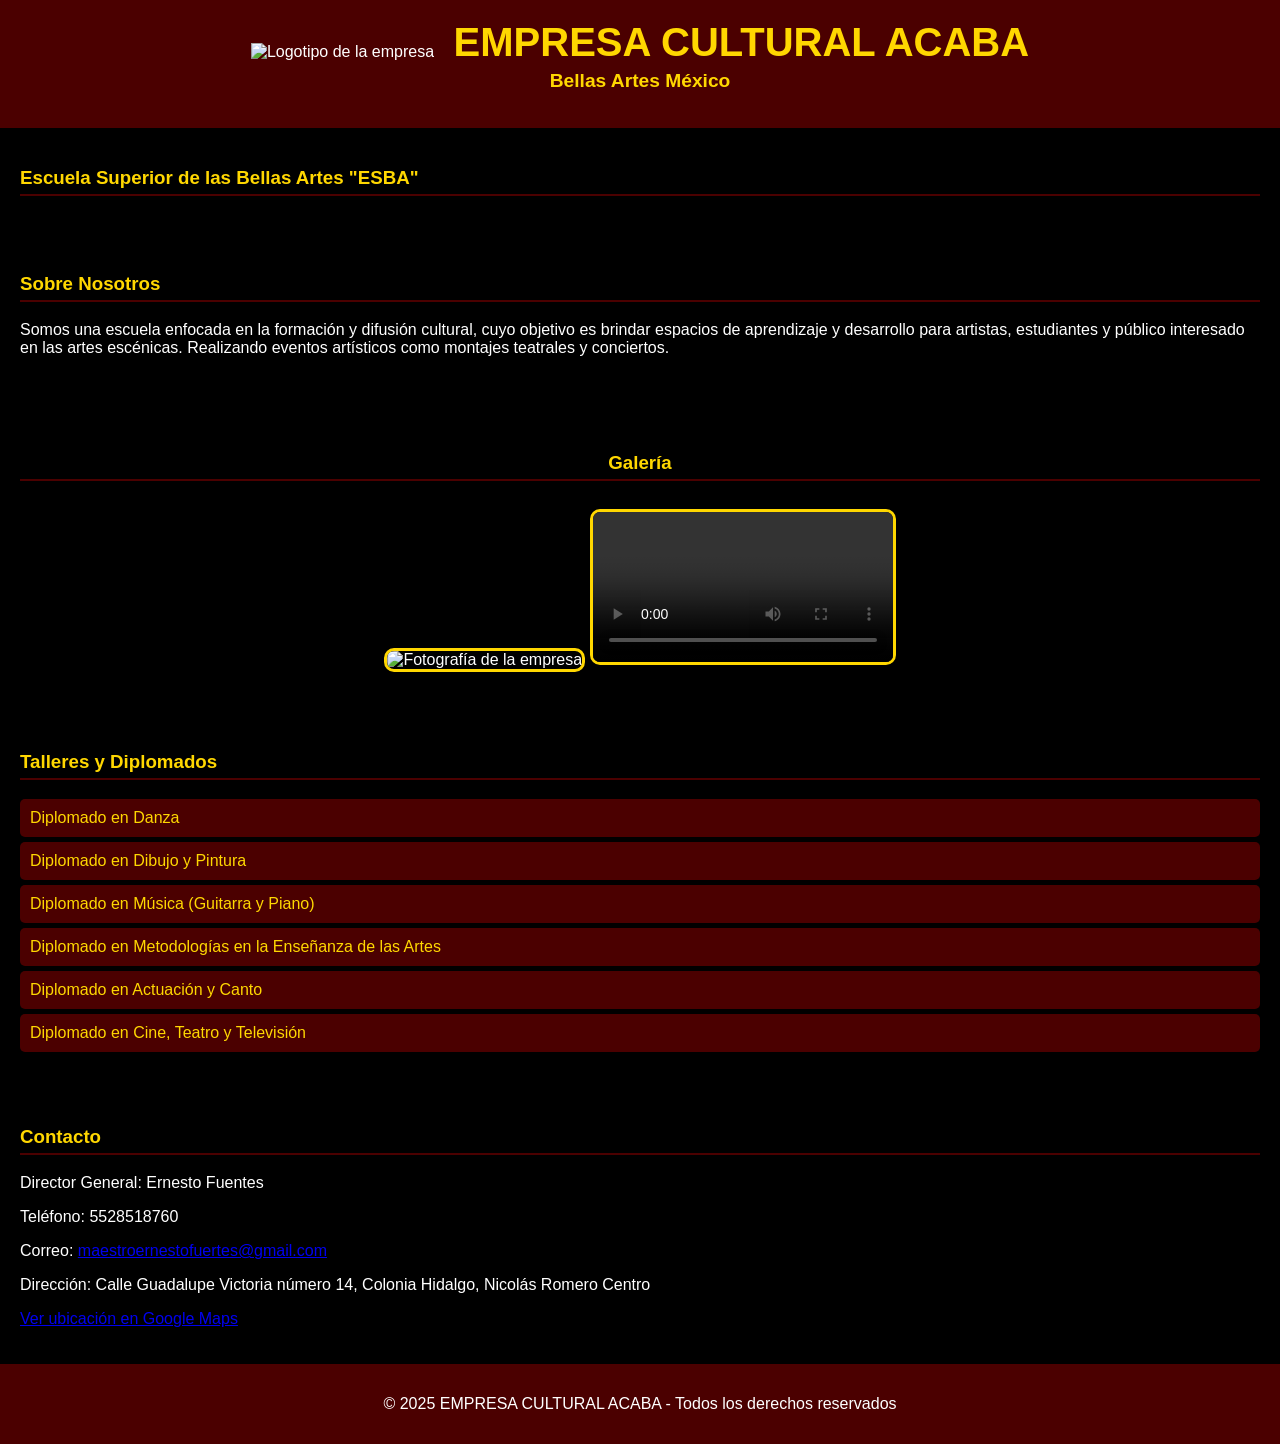
==== index.html @ f0a7b130 "Create index.html" ====
<!DOCTYPE html>
<html lang="es">
<head>
    <meta charset="UTF-8">
    <meta name="viewport" content="width=device-width, initial-scale=1.0">
    <title>EMPRESA CULTURAL ACABA</title>
    <style>
        body {
            font-family: Arial, sans-serif;
            background-color: #000; /* Fondo negro */
            color: white;
            margin: 0;
            padding: 0;
        }
        header {
            background-color: #4B0000; /* Rojo oscuro */
            padding: 20px;
            text-align: center;
        }
        header img {
            max-height: 80px;
            vertical-align: middle;
            margin-right: 15px;
        }
        header h1 {
            color: gold;
            display: inline;
            font-size: 2.5em;
        }
        header h2 {
            color: gold;
            font-size: 1.2em;
            margin-top: 5px;
        }
        section {
            padding: 20px;
        }
        h3 {
            color: gold;
            border-bottom: 2px solid #4B0000;
            padding-bottom: 5px;
        }
        p {
            color: white;
        }
        .media {
            text-align: center;
            margin: 20px 0;
        }
        .media img, .media video {
            max-width: 90%;
            border: 3px solid gold;
            border-radius: 10px;
            margin-top: 10px;
        }
        .talleres ul {
            list-style-type: none;
            padding: 0;
        }
        .talleres li {
            background-color: #4B0000;
            color: white;
            padding: 10px;
            margin: 5px 0;
            border-radius: 5px;
        }
        .talleres a {
            color: gold;
            text-decoration: none;
        }
        footer {
            background-color: #4B0000;
            color: white;
            text-align: center;
            padding: 15px;
        }
        footer a {
            color: gold;
        }
    </style>
</head>
<body>

<header>
    <img src="logo_empresa.png" alt="Logotipo de la empresa">
    <h1>EMPRESA CULTURAL ACABA</h1>
    <h2>Bellas Artes México</h2>
</header>

<section>
    <h3>Escuela Superior de las Bellas Artes "ESBA"</h3>
</section>

<section>
    <h3>Sobre Nosotros</h3>
    <p>Somos una escuela enfocada en la formación y difusión cultural, cuyo objetivo es brindar espacios de aprendizaje y desarrollo para artistas, estudiantes y público interesado en las artes escénicas. Realizando eventos artísticos como montajes teatrales y conciertos.</p>
</section>

<section class="media">
    <h3>Galería</h3>
    <img src="foto_empresa.jpeg" alt="Fotografía de la empresa">
    <video controls>
        <source src="video_empresa.mp4" type="video/mp4">
        Tu navegador no soporta videos.
    </video>
</section>

<section class="talleres">
    <h3>Talleres y Diplomados</h3>
    <ul>
        <li><a href="diplomado_danza.pdf" target="_blank">Diplomado en Danza</a></li>
        <li><a href="diplomado_dibujo_pintura.pdf" target="_blank">Diplomado en Dibujo y Pintura</a></li>
        <li><a href="diplomado_musica.pdf" target="_blank">Diplomado en Música (Guitarra y Piano)</a></li>
        <li><a href="diplomado_metodologias.pdf" target="_blank">Diplomado en Metodologías en la Enseñanza de las Artes</a></li>
        <li><a href="diplomado_actuacion_canto.pdf" target="_blank">Diplomado en Actuación y Canto</a></li>
        <li><a href="diplomado_cine_teatro.pdf" target="_blank">Diplomado en Cine, Teatro y Televisión</a></li>
    </ul>
</section>

<section>
    <h3>Contacto</h3>
    <p>Director General: Ernesto Fuentes</p>
    <p>Teléfono: 5528518760</p>
    <p>Correo: <a href="mailto:maestroernestofuertes@gmail.com">maestroernestofuertes@gmail.com</a></p>
    <p>Dirección: Calle Guadalupe Victoria número 14, Colonia Hidalgo, Nicolás Romero Centro</p>
    <p><a href="https://maps.app.goo.gl/i7co16rmn8RRfvMRA?g_st=aw" target="_blank">Ver ubicación en Google Maps</a></p>
</section>

<footer>
    <p>&copy; 2025 EMPRESA CULTURAL ACABA - Todos los derechos reservados</p>
</footer>

</body>
</html>
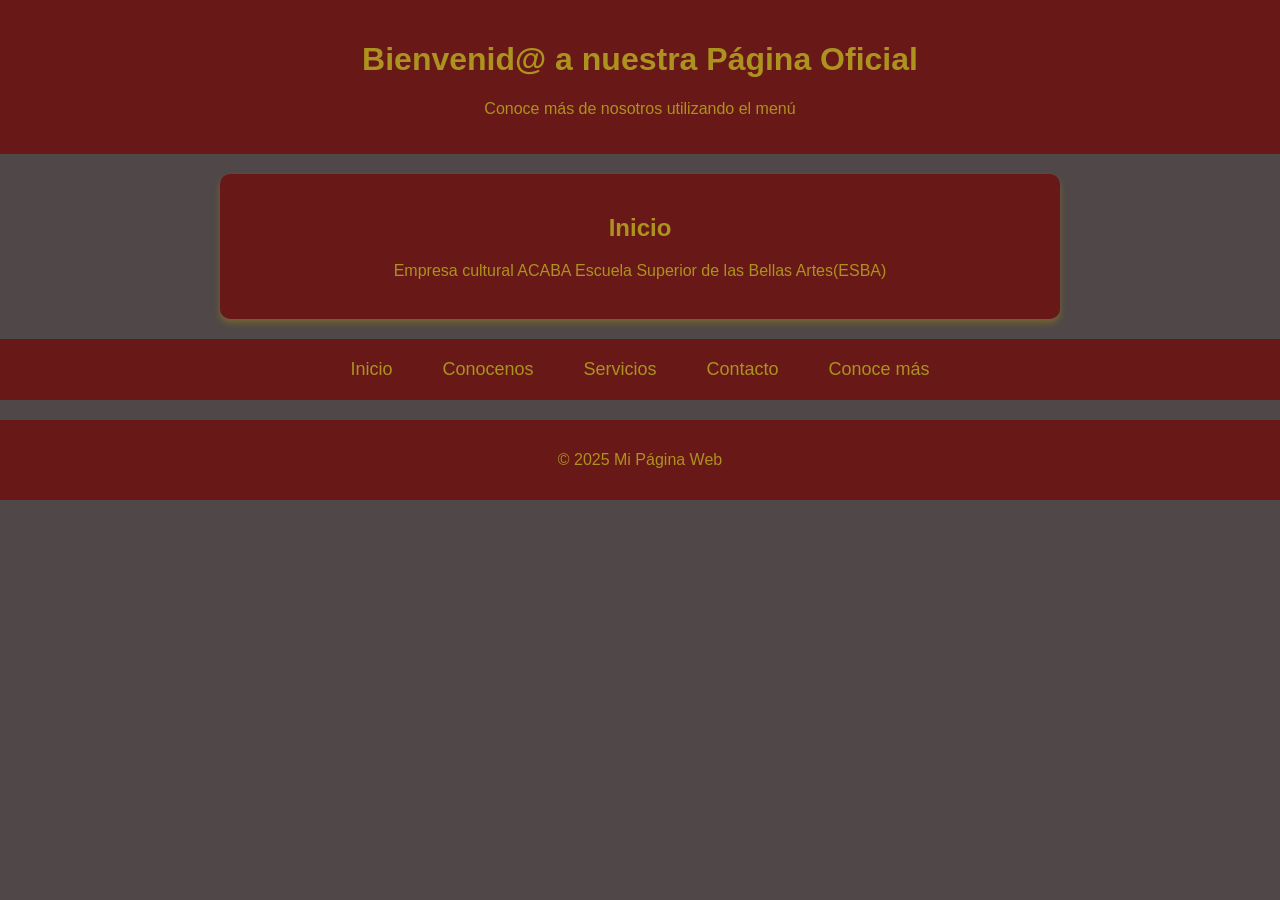
==== commit 8830aa4c: "Update and rename index.HTML to index.html" ====
--- a/index.html
+++ b/index.html
@@ -1,134 +1,50 @@
-<!DOCTYPE html>
-<html lang="es">
-<head>
-    <meta charset="UTF-8">
-    <meta name="viewport" content="width=device-width, initial-scale=1.0">
-    <title>EMPRESA CULTURAL ACABA</title>
-    <style>
-        body {
-            font-family: Arial, sans-serif;
-            background-color: #000; /* Fondo negro */
-            color: white;
-            margin: 0;
-            padding: 0;
-        }
-        header {
-            background-color: #4B0000; /* Rojo oscuro */
-            padding: 20px;
-            text-align: center;
-        }
-        header img {
-            max-height: 80px;
-            vertical-align: middle;
-            margin-right: 15px;
-        }
-        header h1 {
-            color: gold;
-            display: inline;
-            font-size: 2.5em;
-        }
-        header h2 {
-            color: gold;
-            font-size: 1.2em;
-            margin-top: 5px;
-        }
-        section {
-            padding: 20px;
-        }
-        h3 {
-            color: gold;
-            border-bottom: 2px solid #4B0000;
-            padding-bottom: 5px;
-        }
-        p {
-            color: white;
-        }
-        .media {
-            text-align: center;
-            margin: 20px 0;
-        }
-        .media img, .media video {
-            max-width: 90%;
-            border: 3px solid gold;
-            border-radius: 10px;
-            margin-top: 10px;
-        }
-        .talleres ul {
-            list-style-type: none;
-            padding: 0;
-        }
-        .talleres li {
-            background-color: #4B0000;
-            color: white;
-            padding: 10px;
-            margin: 5px 0;
-            border-radius: 5px;
-        }
-        .talleres a {
-            color: gold;
-            text-decoration: none;
-        }
-        footer {
-            background-color: #4B0000;
-            color: white;
-            text-align: center;
-            padding: 15px;
-        }
-        footer a {
-            color: gold;
-        }
-    </style>
-</head>
-<body>
-
-<header>
-    <img src="logo_empresa.png" alt="Logotipo de la empresa">
-    <h1>EMPRESA CULTURAL ACABA</h1>
-    <h2>Bellas Artes México</h2>
-</header>
-
-<section>
-    <h3>Escuela Superior de las Bellas Artes "ESBA"</h3>
-</section>
-
-<section>
-    <h3>Sobre Nosotros</h3>
-    <p>Somos una escuela enfocada en la formación y difusión cultural, cuyo objetivo es brindar espacios de aprendizaje y desarrollo para artistas, estudiantes y público interesado en las artes escénicas. Realizando eventos artísticos como montajes teatrales y conciertos.</p>
-</section>
-
-<section class="media">
-    <h3>Galería</h3>
-    <img src="foto_empresa.jpeg" alt="Fotografía de la empresa">
-    <video controls>
-        <source src="video_empresa.mp4" type="video/mp4">
-        Tu navegador no soporta videos.
-    </video>
-</section>
-
-<section class="talleres">
-    <h3>Talleres y Diplomados</h3>
-    <ul>
-        <li><a href="diplomado_danza.pdf" target="_blank">Diplomado en Danza</a></li>
-        <li><a href="diplomado_dibujo_pintura.pdf" target="_blank">Diplomado en Dibujo y Pintura</a></li>
-        <li><a href="diplomado_musica.pdf" target="_blank">Diplomado en Música (Guitarra y Piano)</a></li>
-        <li><a href="diplomado_metodologias.pdf" target="_blank">Diplomado en Metodologías en la Enseñanza de las Artes</a></li>
-        <li><a href="diplomado_actuacion_canto.pdf" target="_blank">Diplomado en Actuación y Canto</a></li>
-        <li><a href="diplomado_cine_teatro.pdf" target="_blank">Diplomado en Cine, Teatro y Televisión</a></li>
-    </ul>
-</section>
-
-<section>
-    <h3>Contacto</h3>
-    <p>Director General: Ernesto Fuentes</p>
-    <p>Teléfono: 5528518760</p>
-    <p>Correo: <a href="mailto:maestroernestofuertes@gmail.com">maestroernestofuertes@gmail.com</a></p>
-    <p>Dirección: Calle Guadalupe Victoria número 14, Colonia Hidalgo, Nicolás Romero Centro</p>
-    <p><a href="https://maps.app.goo.gl/i7co16rmn8RRfvMRA?g_st=aw" target="_blank">Ver ubicación en Google Maps</a></p>
-</section>
-
-<footer>
-    <p>&copy; 2025 EMPRESA CULTURAL ACABA - Todos los derechos reservados</p>
-</footer>
-
-</body>
-</html>
+<!DOCTYPE html>
+<html lang="es">
+<head>
+  <meta charset="UTF-8">
+  <meta name="viewport" content="width=device-width, initial-scale=1.0">
+  <title>Inicio - ESBA</title>
+  <link rel="stylesheet" href="style.css">
+</head>
+<body>
+  <header>
+    <h1>Bienvenid@ a nuestra Página Oficial</h1>
+    <p>Conoce más de nosotros utilizando el menú</p>
+  </header>
+
+  <section class="info-container">
+    <h2>Inicio</h2>
+    <p>Empresa cultural ACABA Escuela Superior de las Bellas Artes(ESBA)</p>
+  </section>
+
+  <nav>
+  <ul>
+    <li class="tooltip">
+      <a href="index.html">Inicio</a>
+      <span class="tooltip-text">Ir a la página principal</span>
+    </li>
+    <li class="tooltip">
+      <a href="sobre.html">Conocenos</a>
+      <span class="tooltip-text">Conoce más sobre nosotros</span>
+    </li>
+    <li class="tooltip">
+      <a href="serv.html">Servicios</a>
+      <span class="tooltip-text">Conoce sobre nuestros diferntes tipos de talleres</span>
+    </li>
+    <li class="tooltip">
+      <a href="conta.html">Contacto</a>
+      <span class="tooltip-text">Siguenos en nuestras redes</span>
+    </li>
+    <li class="tooltip">
+      <a href="conoce.html">Conoce más</a>
+      <span class="tooltip-text">Siguenos en nuestras redes</span>
+    </li>
+  </ul>
+  </nav>
+
+  <footer>
+    <p>&copy; 2025 Mi Página Web</p>
+  </footer>
+</body>
+
+</html>
--- a/style.css
+++ b/style.css
@@ -0,0 +1,168 @@
+/* Estilos generales */
+body {
+  margin: 0;
+  font-family: Arial, sans-serif;
+  background-color: #504848;
+  color: #703c3c;
+}
+
+/* Encabezado */
+header {
+  background: rgb(105, 24, 24);
+  color: rgb(172, 146, 31);
+  text-align: center;
+  padding: 20px;
+}
+
+h3, h2{
+    color: rgb(172, 146, 31);
+}
+
+/* Contenedor de información */
+.info-container {
+  max-width: 800px;
+  margin: 20px auto;
+  padding: 20px;
+  background-color: rgb(105, 24, 24);
+  border-radius: 10px;
+  box-shadow: 0 4px 6px rgba(151, 128, 23, 0.5);
+  text-align: center;
+  transition: opacity 0.5s ease; /* animación fade */
+  opacity: 1;
+}
+
+.info-container.fade-out {
+  opacity: 0;
+  pointer-events: none;
+}
+
+.info-container h2 {
+  color: rgb(172, 146, 31);
+  margin-bottom: 10px;
+}
+
+.info-container p {
+  color: rgb(172, 146, 31);
+  line-height: 1.6;
+}
+
+/* Navegación */
+nav {
+  background-color: rgb(105, 24, 24);
+  padding: 10px;
+}
+
+nav ul {
+  list-style: none;
+  margin: 0;
+  padding: 0;
+  display: flex;
+  gap: 20px;
+  justify-content: center;
+  flex-wrap: wrap;
+}
+
+nav ul li {
+  position: relative;
+  font-size: 18px;
+}
+
+/* Tooltip contenedor */
+.tooltip {
+  position: relative;
+  display: inline-block;
+}
+
+/* Tooltip texto */
+.tooltip .tooltip-text {
+  visibility: hidden;
+  opacity: 0;
+  width: 180px;
+  background-color: rgb(105, 24, 24);
+  color: rgb(172, 146, 31);
+  text-align: center;
+  border-radius: 10px;
+  padding: 5px;
+  position: absolute;
+  bottom: -45px;
+  left: 50%;
+  transform: translateX(-50%) translateY(5px);
+  transition: opacity 0.3s ease, transform 0.3s ease;
+  z-index: 1;
+  font-size: 14px;
+  pointer-events: none;
+}
+
+.tooltip:hover .tooltip-text {
+  visibility: visible;
+  opacity: 1;
+  transform: translateX(-50%) translateY(0);
+}
+
+nav ul li a {
+  color: rgb(172, 146, 31);
+  text-decoration: none;
+  padding: 10px 15px;
+  display: block;
+  border-radius: 6px;
+  transition: all 0.3s ease; /* transición suave */
+  position: relative;
+}
+
+/* Animación al pasar el mouse */
+nav ul li a:hover {
+  background-color: rgb(105, 24, 24);
+  color: rgb(172, 146, 31);
+  transform: scale(1.1);
+  box-shadow: 0 4px 8px rgba(151, 128, 23, 0.4);
+}
+
+/* Animación al hacer click */
+nav ul li a:active {
+  transform: scale(0.95);
+  box-shadow: 0 2px 4px rgba(151, 128, 23, 0.4);
+}
+
+/* Footer */
+footer {
+  background: rgb(105, 24, 24);
+  color: rgb(172, 146, 31);
+  text-align: center;
+  padding: 15px;
+  margin-top: 20px;
+}
+
+/* Texto de la información arriba del mapa */
+.patio-card h3,
+.patio-card p {
+  color: rgb(172, 146, 31); /* 🟡 Texto arriba del mapa en dorado */
+}
+
+/* Estilo del contenedor del mapa */
+.patio-card .map-container {
+  width: 50vw;
+  height: 50vh;
+  margin: 0 auto;
+  border-radius: 70px;
+  overflow: hidden;
+  background: #e0e0e0;
+}
+
+.patio-card .map-container iframe {
+  width: 100%;
+  height: 100%;
+  border: 0;
+}
+
+/* Responsive */
+@media (max-width: 500px) {
+  nav ul {
+    flex-direction: column;
+    gap: 20px;
+  }
+
+  .patio-card .map-container {
+    width: 100%;
+    height: 50vh;
+  }
+}
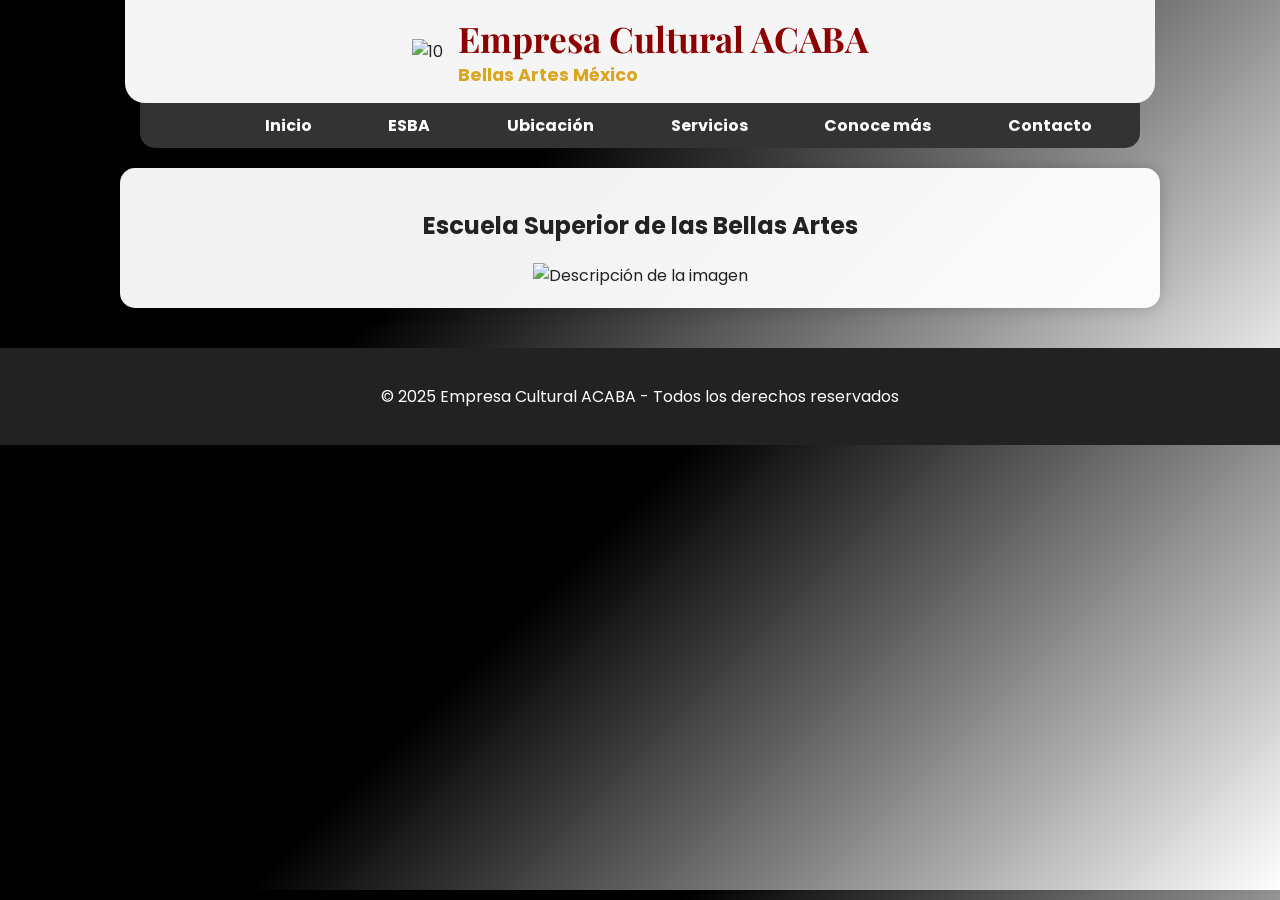
==== commit b751ea36: "Add files via upload" ====
--- a/index.html
+++ b/index.html
@@ -3,48 +3,475 @@
 <head>
   <meta charset="UTF-8">
   <meta name="viewport" content="width=device-width, initial-scale=1.0">
-  <title>Inicio - ESBA</title>
-  <link rel="stylesheet" href="style.css">
+  <title>Empresa Cultural ACABA</title>
+
+  <!-- Fuentes más atractivas -->
+  <link href="https://fonts.googleapis.com/css2?family=Playfair+Display:wght@600;700&family=Poppins:wght@400;600&display=swap" rel="stylesheet">
+
+  <style>
+    body {
+      margin: 0;
+      font-family: 'Poppins', 'Trebuchet MS', sans-serif; /* solo cambié la fuente */
+      background: linear-gradient(135deg, #000 40%, #fff 100%);
+      color: #222;
+    }
+    header {
+      background: #f5f5f5;
+      display: flex;
+      align-items: center;
+      justify-content: center;
+      padding: 15px;
+      border-radius: 0 0 20px 20px;
+      max-width: 1000px;
+      margin: auto;
+    }
+    header img {
+      height: 60px;
+      margin-right: 15px;
+    }
+    header h1 {
+      font-size: 2.2em;
+      margin: 0;
+      color: darkred;
+      font-family: 'Playfair Display', serif; /* fuente más vistosa para el título */
+    }
+    header h2 {
+      font-size: 1.1em;
+      margin: 0;
+      color: goldenrod;
+      font-family: 'Poppins', sans-serif; /* coherencia tipográfica */
+    }
+    nav {
+      background: #333;
+      border-radius: 0 0 15px 15px;
+      max-width: 1000px;
+      margin: auto;
+    }
+    nav ul {
+      display: flex;
+      justify-content: space-around;
+      list-style: none;
+      padding: 10px;
+      margin: 0;
+    }
+    nav a {
+      color: white;
+      text-decoration: none;
+      font-weight: bold;
+      transition: 0.3s;
+      cursor: pointer;
+      font-family: 'Poppins', sans-serif;
+    }
+    nav a:hover {
+      color: red;
+      text-decoration: underline;
+    }
+    .contenedor {
+      max-width: 1000px;
+      margin: 20px auto;
+      padding: 20px;
+      background: rgba(255,255,255,0.95);
+      border-radius: 15px;
+      box-shadow: 0 0 15px rgba(0,0,0,0.2);
+      display: none; /* Ocultamos todas las secciones por defecto */
+    }
+    .contenedor.activo {
+      display: block; /* Mostramos solo la activa */
+    }
+    .taller {
+      margin-bottom: 25px;
+      padding: 15px;
+      border-left: 6px solid darkred;
+      background: #fafafa;
+      border-radius: 10px;
+      display: flex;
+      align-items: center;
+      gap: 20px;
+    }
+    .taller h3 {
+      margin: 0;
+      color: darkred;
+      text-shadow: 1px 1px 2px #aaa;
+      transition: color 0.3s;
+      font-family: 'Playfair Display', serif; /* títulos de talleres más elegantes */
+    }
+    .taller h3:hover {
+      color: red;
+      cursor: pointer;
+    }
+    .taller img {
+      max-width: 220px;
+      border-radius: 10px;
+    }
+    .taller p {
+      margin: 5px 0;
+    }
+    .mapa {
+      width: 100%;
+      height: 400px;
+      border: 50%;
+    }
+    .mapa img {
+      max-width: 100%;
+      border-radius: 15px;
+    }
+    .servicios a {
+      display: block;
+      margin: 8px 0;
+      color: darkblue;
+      text-decoration: none;
+      font-family: 'Poppins', sans-serif;
+    }
+    .servicios a:hover {
+      color: crimson;
+      font-weight: bold;
+    }
+    .diplo p {
+      margin: 5px 0;
+    }
+    footer {
+      text-align: center;
+      padding: 20px;
+      background: #222;
+      color: white;
+      margin-top: 40px;
+      font-family: 'Poppins', sans-serif;
+    }
+    .redes a {
+      margin: 0 10px;
+      display: inline-block;
+    }
+    .redes img {
+      height: 40px;
+      width: 40px;
+    }
+    .conte {
+      width: 300px; /* Ancho del contenedor */
+      height: 200px; /* Alto del contenedor */
+      background-color: rgb(255, 255, 255); /* Color de fondo */
+      margin: 20px 0; /* Centrar el contenedor */
+      padding: 10px; /* Espaciado interno */
+      border: 2px solid rgb(44, 44, 48); /* Borde */
+    }
+    #videob
+    {
+      padding-left: 800px;
+    }
+    
+  </style>
 </head>
 <body>
+
   <header>
-    <h1>Bienvenid@ a nuestra Página Oficial</h1>
-    <p>Conoce más de nosotros utilizando el menú</p>
+    </div>
+      <a target="_blank">
+      <img src="img/LOGOTIPO BELLAS ARTES MÉXICO NEGRO.png" alt="10" width="50">
+    </a>
+    </div>
+    <div>
+      <div style="display: flex; flex-wrap: wrap; gap: 20px; justify-content: center;">
+    <a target="_blank">
+      <h1>Empresa Cultural ACABA</h1>
+      <h2>Bellas Artes México</h2>
+    </div>
   </header>
 
-  <section class="info-container">
-    <h2>Inicio</h2>
-    <p>Empresa cultural ACABA Escuela Superior de las Bellas Artes(ESBA)</p>
+  <nav>
+    <ul>
+      <li><a onclick="mostrarSeccion('inicio')">Inicio</a></li>
+      <li><a onclick="mostrarSeccion('esba')">ESBA</a></li>
+      <li><a onclick="mostrarSeccion('ubicacion')">Ubicación</a></li>
+      <li><a onclick="mostrarSeccion('servicios')">Servicios</a></li>
+      <li><a onclick="mostrarSeccion('conocemas')">Conoce más</a></li>
+      <li><a onclick="mostrarSeccion('contacto')">Contacto</a></li>
+    </ul>
+  </nav>
+
+  <!-- INICIO -->
+  <section id="inicio" class="contenedor activo">
+    <h2 style="text-align: center;">Escuela Superior de las Bellas Artes</h2>
+    <div style="text-align: center;">
+  <img src="img/imagen_inicio.jpg.jpg" alt="Descripción de la imagen" style="width: 800px;">
+</div>
   </section>
 
-  <nav>
-  <ul>
-    <li class="tooltip">
-      <a href="index.html">Inicio</a>
-      <span class="tooltip-text">Ir a la página principal</span>
-    </li>
-    <li class="tooltip">
-      <a href="sobre.html">Conocenos</a>
-      <span class="tooltip-text">Conoce más sobre nosotros</span>
-    </li>
-    <li class="tooltip">
-      <a href="serv.html">Servicios</a>
-      <span class="tooltip-text">Conoce sobre nuestros diferntes tipos de talleres</span>
-    </li>
-    <li class="tooltip">
-      <a href="conta.html">Contacto</a>
-      <span class="tooltip-text">Siguenos en nuestras redes</span>
-    </li>
-    <li class="tooltip">
-      <a href="conoce.html">Conoce más</a>
-      <span class="tooltip-text">Siguenos en nuestras redes</span>
-    </li>
-  </ul>
-  </nav>
+  <!-- ESBA -->
+  <section id="esba" class="contenedor">
+    <h2>Somos</h2>
+    <p>Somos una escuela enfocada en la formación y difusión cultural, cuyo objetivo es brindar espacios de aprendizaje y desarrollo para artistas, estudiantes y público interesado en las artes escénicas. Realizando eventos artísticos como montajes teatrales y conciertos.</p>
+
+    <div class="taller">
+      <div>
+        <h3>🩰 Diplomado en Danza</h3>
+        <p>Enfocado en técnicas de danza clásica, contemporánea y folklórica, Incluye expresión corporal, coordinación rítmica y puestas en escena, Ideal para quienes buscan formarse como bailarines o maestros de danza.</p>
+      </div>
+      </div>
+      <a target="_blank">
+      <img src="img/imgdanza1.jpeg" alt="Imagen 1" width="220">
+    </a>
+    </div>
+    </div>
+
+    <div class="taller">
+      <div>
+        <h3>🎨 Diplomado en Pintura</h3>
+        <p>Enseña fundamentos del dibujo artístico, teoría del color y técnicas de pintura (óleo, acrílico, acuarela), Desarrollo de la creatividad plástica y composición visual, Orientado tanto a principiantes como a quienes desean profesionalizarse en artes visuales.</p>
+      </div>
+      </div>
+      <a target="_blank">
+      <img src="img/imgdinujo.jpg" alt="Imagen 1" width="220">
+    </a>
+    </div>
+    </div>
+
+    <div class="taller">
+      <div>
+        <h3>🎶 Diplomado en Música (Guitarra y Piano)</h3>
+        <p>Formación musical con práctica instrumental en guitarra y piano, incluye teoría musical, lectura de partituras, armonía y acompañamiento. Dirigido a quienes buscan iniciarse o mejorar en ejecución musical.</p>
+      </div>
+      </div>
+      <a target="_blank">
+      <img src="img/imgpiano.jpg" alt="Imagen 1" width="220">
+    </a>
+    </div>
+    </div>
+
+    <div class="taller">
+      <div>
+        <h3>📚 Diplomado en Metodologías en la Enseñanza de las Artes</h3>
+        <p>Preparación pedagógica para enseñar artes (música, teatro, danza, pintura). Estrategias didácticas, planificación de clases y evaluación artística, ideal para docentes o artistas que quieran dedicarse a la enseñanza.</p>
+      </div>
+      </div>
+      <a target="_blank">
+      <img src="img/imgmeto.jpg" alt="Imagen 1" width="220">
+    </a>
+    </div>
+    </div>
+
+     <div class="taller">
+      <div>
+        <h3>🎤 Diplomado en Actuación y Canto</h3>
+        <p>Formación integral en artes escénicas y técnicas vocales. Incluye actuación teatral, expresión corporal, proyección de voz y canto. Orientado a quienes buscan desarrollarse en teatro musical o actuación profesional.</p>
+      </div>
+      </div>
+      <a target="_blank">
+      <img src="img/imgcanto.jpg" alt="Imagen 1" width="220">
+    </a>
+    </div>
+    </div>
+
+    <div class="taller">
+      <div>
+        <h3>🎬 Diplomado en Cine, Teatro y Televisión</h3>
+        <p>El teatro es el arte más antiguo de la humanidad: existe desde hace más de 2,500 años. México es uno de los países con mayor producción de telenovelas en el mundo. En cine, una escena de 30 segundos puede tardar ¡hasta un día completo en grabarse!</p>
+      </div>
+      </div>
+      <a target="_blank">
+      <img src="img/imgactu.jpg" alt="Imagen 1" width="220">
+    </a>
+    </div>
+    </div>
+  </section>
+
+  <!-- UBICACION -->
+   <section id="ubicacion" class="contenedor mapa" style="width: 50%; margin: 0 auto;">
+    <iframe width="100%" height="350" src="https://www.openstreetmap.org/export/embed.html?bbox=-99.3165135383606%2C19.6211544549279%2C-99.3105697631836%2C19.62412049467141&amp;layer=mapnik&amp;marker=19.622637481642496%2C-99.3135416507721"
+    style="border: 1px solid black"></iframe>
+    <br/>
+    <big>
+    <a href="https://www.openstreetmap.org/?mlat=19.622637&amp;mlon=-99.313542#map=18/19.622637/-99.313542">
+    Haz click para ver la Ubicación exacta.</a>
+    </big>
+</section>
+
+<!-- SERVICIOS -->
+<section id="servicios" class="contenedor servicios">
+  <h2 style="text-align: center;">Infórmate sobre nuestros talleres</h2>
+
+  <div class="taller">
+    <a href="doc/diplomado_actuacion_canto.pdf.pdf" download target="_blank">
+      <img src="img/canto3.jpg" alt="Diplomado actuación canto">
+      <div class="texto-taller">
+        <p>Diplomado actuación canto: Artes escénicas y técnicas vocales.</p>
+      </div>
+    </a>
+  </div>
+
+  <div class="taller">
+    <a href="doc/diplomado_cine_teatro.pdf.pdf" download target="_blank">
+      <img src="img/actuacion3.jpg" alt="Diplomado cine teatro">
+      <div class="texto-taller">
+        <p>Diplomado cine teatro</p>
+      </div>
+    </a>
+  </div>
+
+  <div class="taller">
+    <a href="doc/diplomado_danza.pdf (1).pdf" download target="_blank">
+      <img src="img/danza3.jpg" alt="Diplomado danza">
+      <div class="texto-taller">
+        <p>Diplomado danza: Técnicas de danza clásica, contemporánea y folklórica</p>
+      </div>
+    </a>
+  </div>
+
+  <div class="taller">
+    <a href="doc/diplomado_metodologias.pdf.pdf" download target="_blank">
+      <img src="img/metdodo3.jpg" alt="Diplomado metodologías">
+      <div class="texto-taller">
+        <p>Diplomado metodologías: Preparación pedagógica para enseñar artes</p>
+      </div>
+    </a>
+  </div>
+
+  <div class="taller">
+    <a href="doc/diplomado_dibujo_pintura.pdf.pdf" download target="_blank">
+      <img src="img/dibujo3.jpg" alt="Diplomado dibujo pintura">
+      <div class="texto-taller">
+        <p>Diplomado dibujo pintura: Fundamentos del dibujo artístico</p>
+      </div>
+    </a>
+  </div>
+
+  <div class="taller">
+    <a href="doc/diplomado_musica.pdf.pdf" download target="_blank">
+      <img src="img/musica3.jpg" alt="Diplomado música">
+      <div class="texto-taller">
+        <p>Diplomado música: Formación musical con práctica instrumental.</p>
+      </div>
+    </a>
+  </div>
+</section>
+
+  <!-- CONOCE MÁS -->
+  <section id="conocemas" class="contenedor">
+    <h2>🌟 Conoce más sobre nuestros Talleres y Diplomados</h2>
+
+    <div class="taller">
+      <div>
+        <h3>🩰 Diplomado en Danza</h3>
+        <p>Bailar mejora la memoria y retrasa el envejecimiento cerebral, según estudios neurológicos.</p>
+        <p>La danza combina arte y ejercicio: una hora de baile quema casi las mismas calorías que correr.</p>
+        <p>Los grandes bailarines del mundo entrenan más de 6 horas diarias, pero cualquiera puede iniciar sin experiencia.</p>
+      </div>
+      </div>
+      <a target="_blank">
+      <img src="img/imgd2.jpg" alt="Imagen 1" width="220">
+    </a>
+    </div>
+    </div>
+
+    <div class="taller">
+      <div>
+        <h3>🎨 Diplomado en Dibujo y Pintura</h3>
+        <p>El dibujo activa áreas del cerebro relacionadas con la creatividad y la resolución de problemas.</p>
+        <p>Pintar ayuda a reducir el estrés y se usa como terapia en hospitales.</p>
+        <p>Grandes pintores como Van Gogh o Monet comenzaron a experimentar con técnicas nuevas sin formación académica tradicional.</p>
+      </div>
+      </div>
+      <a target="_blank">
+      <img src="img/imgp2.jpg" alt="Imagen 1" width="220">
+    </a>
+    </div>
+    </div>
+
+    <div class="taller">
+      <div>
+        <h3>🎶 Diplomado en Música (Guitarra y Piano)</h3>
+        <p>Tocar un instrumento desarrolla la coordinación motriz y fortalece la memoria.</p>
+        <p>El piano es considerado “el instrumento madre”, ya que enseña principios que se aplican a casi todos los demás instrumentos.</p>
+        <p>La guitarra es el instrumento más popular del mundo, con más de 50 millones de practicantes.</p>
+      </div>
+      </div>
+      <a target="_blank">
+      <img src="img/imggui.jpg" alt="Imagen 1" width="220">
+    </a>
+    </div>
+    </div>
+
+    <div class="taller">
+      <div>
+        <h3>📚 Diplomado en Metodologías en la Enseñanza de las Artes</h3>
+        <p>Los niños que practican arte tienen hasta un 20% mejor rendimiento escolar en matemáticas y lectura.</p>
+        <p>Existen métodos didácticos reconocidos internacionalmente como Orff, Kodály o Suzuki, que combinan música y juego.</p>
+        <p>Enseñar arte no solo forma artistas, también ayuda a desarrollar disciplina, empatía y creatividad en cualquier área.</p>
+      </div>
+      </div>
+      <a target="_blank">
+      <img src="img/metdo.jpg" alt="Imagen 1" width="220">
+    </a>
+    </div>
+    </div>
+
+    <div class="taller">
+      <div>
+        <h3>🎤 Diplomado en Actuación y Canto</h3>
+        <p>Actuar ayuda a vencer el miedo escénico y mejora la comunicación en la vida diaria.</p>
+        <p>Cantar libera endorfinas y serotonina, lo que genera sensación de felicidad.</p>
+        <p>Muchos cantantes famosos iniciaron en coros comunitarios o estudiantiles antes de llegar a escenarios internacionales.</p>
+      </div>
+      </div>
+      <a target="_blank">
+      <img src="img/imgcanto2.jpg" alt="Imagen 1" width="220">
+    </a>
+    </div>
+    </div>
+
+    <div class="taller">
+      <div>
+        <h3>🎬 Diplomado en Cine, Teatro y Televisión</h3>
+        <p>El teatro es el arte más antiguo de la humanidad: existe desde hace más de 2,500 años.</p>
+        <p>México es uno de los países con mayor producción de telenovelas en el mundo.</p>
+        <p>En cine, una escena de 30 segundos puede tardar ¡hasta un día completo en grabarse!</p>
+      </div>
+      </div>
+      <a target="_blank">
+      <img src="img/imgac2.jpg" alt="Imagen 1" width="220">
+    </a>
+    </div>
+    </div>
+<div style="text-align: center;">
+  <a href="#">
+    <video height="400px" width="400px" src="img/videob.mp4" controls autoplay muted></video>
+  </a>
+</div>
+  </section>
+
+  <!-- CONTACTO -->
+  <section id="contacto" class="contenedor">
+    <h2>Contacto</h2>
+    <p><b>Director General:</b> Ernesto Avalos Fuentes</p>
+    <p><b>Teléfono:</b> 5528518760</p>
+    <p><b>Email:</b> maestroernestofuertes@gmail.com</p>
+
+    <div class="redes">
+      <a href="https://www.facebook.com/share/171w1oTxAj/" target="_blank">
+      <img src="img/fb.jpg" alt="Imagen 1" width="100">
+    </a>
+      <a href="https://www.instagram.com/esbateatro?igsh=MXRrdjI2ZnF1ZGg5dQ==" target="_blank">
+      <img src="img/ig.jpg" alt="Imagen 1" width="70">
+    </a>
+      <a href="https://www.tiktok.com/@esba289?_t=ZS-8zCznC1orcv&_r=1" target="_blank">
+      <img src="img/tt.jpg" alt="Imagen 1" width="70">
+    </a>
+      <a href="https://m.youtube.com/@toltecallicentrosuperiorde8020" target="_blank">
+      <img src="img/yt.jpg" alt="Imagen 1" width="70">
+    </a>
+    </div>
+  </section>
 
   <footer>
-    <p>&copy; 2025 Mi Página Web</p>
+    <p>&copy; 2025 Empresa Cultural ACABA - Todos los derechos reservados</p>
   </footer>
+
+  <script>
+    function mostrarSeccion(id) {
+      document.querySelectorAll('.contenedor').forEach(sec => {
+        sec.classList.remove('activo');
+      });
+      document.getElementById(id).classList.add('activo');
+    }
+  </script>
+
 </body>
-
 </html>
